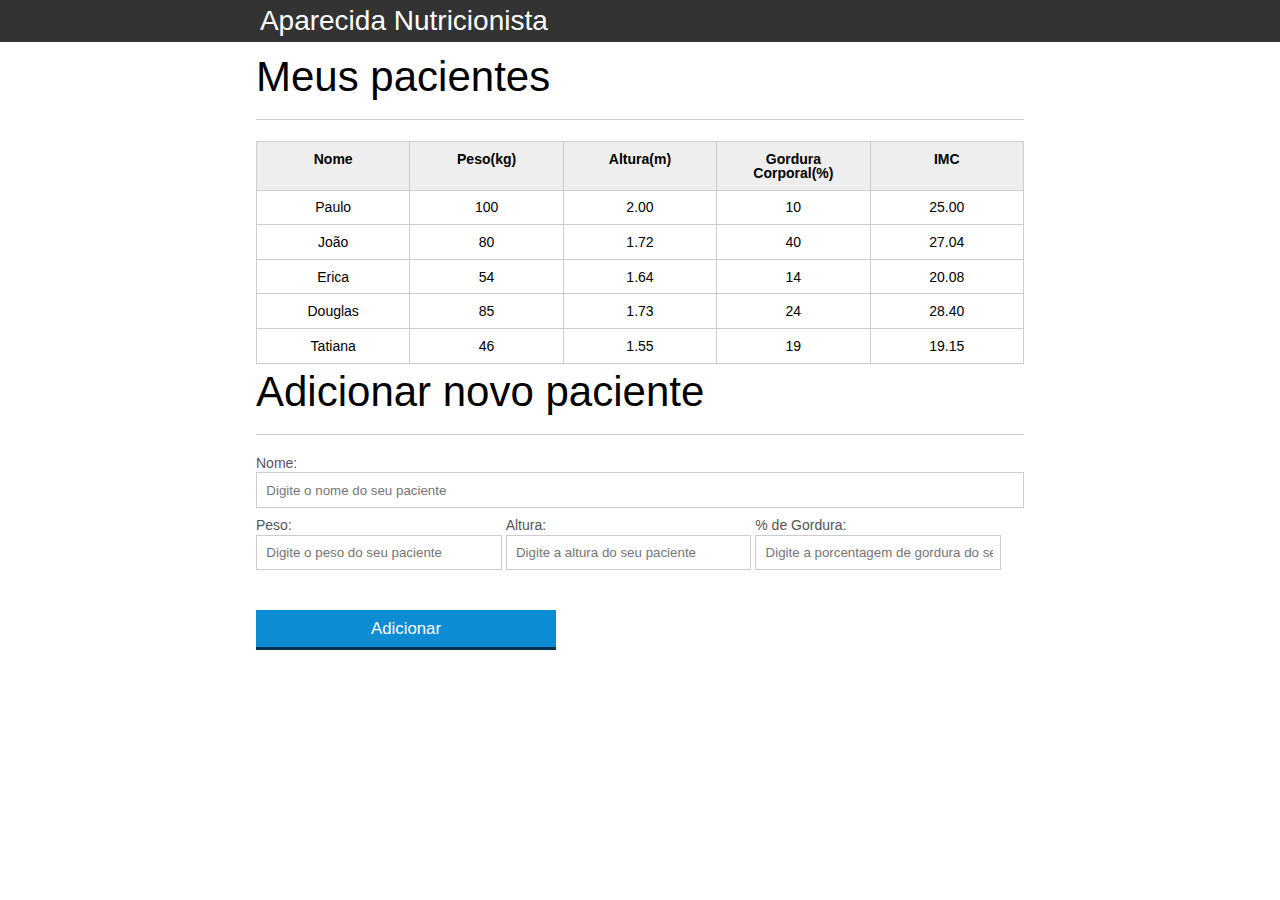
==== introducao-javascript/index.html @ 803db5d1 "Update index.html" ====
<!DOCTYPE html>
<html lang="pt-br">
	<head>
		<meta charset="UTF-8">
		<title>Aparecida Nutrição</title>
		<link rel="icon" href="favicon.ico" type="image/x-icon">
		<link rel="stylesheet" type="text/css" href="css/reset.css">
		<link rel="stylesheet" type="text/css" href="css/index.css">

	</head>
	<body>

		<header>
			<div class="container">
				<h1 class="titulo">Aparecida Nutrição</h1>
			</div>
		</header>
		<main>
			<section class="container">
				<h2>Meus pacientes</h2>
				<table>
					<thead>
						<tr>
							<th>Nome</th>
							<th>Peso(kg)</th>
							<th>Altura(m)</th>
							<th>Gordura Corporal(%)</th>
							<th>IMC</th>
						</tr>
					</thead>
					<tbody id="tabela-pacientes">
						<tr class="paciente"  id = "paciente_1" >
							<td class="info_nome">Paulo</td>
							<td class="info_peso">100</td>
							<td class="info_altura">2.00</td>
							<td class="info_gordura">10</td>
							<td class="info_imc">0</td>
						</tr>

						<tr class="paciente" id="paciente_2" >
							<td class="info_nome">João</td>
							<td class="info_peso">80</td>
							<td class="info_altura">1.72</td>
							<td class="info_gordura">40</td>
							<td class="info_imc">0</td>
						</tr>

						<tr class="paciente" id = "paciente_3" >
							<td class="info_nome">Erica</td>
							<td class="info_peso">54</td>
							<td class="info_altura">1.64</td>
							<td class="info_gordura">14</td>
							<td class="info_imc">0</td>
						</tr>

						<tr class="paciente" id = "paciente_4">
							<td class="info_nome">Douglas</td>
							<td class="info_peso">85</td>
							<td class="info_altura">1.73</td>
							<td class="info_gordura">24</td>
							<td class="info_imc">0</td>
						</tr>
						<tr class="paciente" id = "paciente_5" >
							<td class="info_nome">Tatiana</td>
							<td class="info_peso">46</td>
							<td class="info_altura">1.55</td>
							<td class="info_gordura">19</td>
							<td class="info_imc">0</td>
						</tr>
					</tbody>
				</table>

			</section>
		</main>

		
		<section class="container">
			<h2 id="titulo-form">Adicionar novo paciente</h2>
			<form id="form-adiciona">
				<div>
					<label for="nome">Nome:</label>
					<input id="nome" name="nome" type="text" placeholder="Digite o nome do seu paciente" class="campo">
				</div> 
				<div class="grupo">
					<label for="peso">Peso:</label>
					<input id="peso" name="peso" type="text" placeholder="Digite o peso do seu paciente" class="campo campo-medio">
				</div>
				<div class="grupo">
					<label for="altura">Altura:</label>
					<input id="altura" name="altura" type="text" placeholder="Digite a altura do seu paciente" class="campo campo-medio">
				</div>
				<div class="grupo">
					<label for="gordura">% de Gordura:</label>
					<input id="gordura" type="text" placeholder="Digite a porcentagem de gordura do seu paciente" class="campo campo-medio">
				</div>

				<button id="adicionar-paciente" class="botao bto-principal">Adicionar</button>
			</form>
		</section>


		<script src="js/pag_inicial.js"></script>
		<script src="js/envio_dados.js"></script>

	</body>
</html>
---- introducao-javascript/css/index.css ----
*{
	box-sizing: border-box;
 }

body{
	font-family: "Helvetica Neue", "Helvetica", Helvetica, Arial, sans-serif;
	font-size: 14px;
}

header{
	background-color: #333;
	height: 3em;
	color: #FFF;
	margin-bottom: 1em;
}

header h1{
	font-size: 2em;
	display:inline-block;
	vertical-align:	middle;
}
header h2{
	font-size: 2em;
	display:inline-block;
	vertical-align:	middle;
}

header .container:before{
	content: '';
	display:inline-block;
	height: 100%;
	vertical-align:	middle;
}

.container{
	width: 60%;
	height: 100%;
	margin: 0 auto;
}

section{
	margin: 2em 0;
	overflow: hidden;
}

section h2{
	font-size: 3em;
	display: block;
	padding-bottom: .5em;
	border-bottom: 1px solid #ccc;
	margin-bottom: .5em;
}

table{
	width: 100%;
	margin-bottom : .5em;
    table-layout: fixed;

}

td, th {
	padding: .7em;
	margin: 0;
	border: 1px solid #ccc;
	text-align: center;
}

th{
	font-weight: bold;
	background-color: #EEE;
}

label{
	color: #555;
	display: block;
	margin-bottom: .2em;
}

.campo{
	display: block;
	margin: 0;
	padding-bottom: 1em;
	width: 100%;
	border: 1px solid #ccc;
	padding: .7em;
	
}


.campo-medio{
	display: inline-block;
	padding-right: .5em;
}

.grupo{
	width: 32%;
	display: inline-block;
	padding: 10px 0px;
}

button{
	padding: .5em 2em;
	border: 0;
	border-bottom: 3px solid;
	font-size: 1.2em;
	cursor: pointer;
	margin: 0;
	margin-top: -3px;
	color: #fff;
	background-color:#0c8cd3;
	border-color: #04324c;
	width: 20%;
    display: block;
    clear: both;
    margin: 10px 0px;

}

button:active{
	margin-top:0px;
	border: 0;
}

button[disabled=disabled], button:disabled {
    background-color: gray;
	border-color: darkgray;

}

#adicionar-paciente{
    margin-top: 30px;
	min-width: 300px;
	max-width: 600px;
}

.campo-invalido{
	border: 1px solid red;
}

.linhaPar{
	background-color: lightgrey;
}

.calculoInvalido {
	background-color: lightcoral;
}
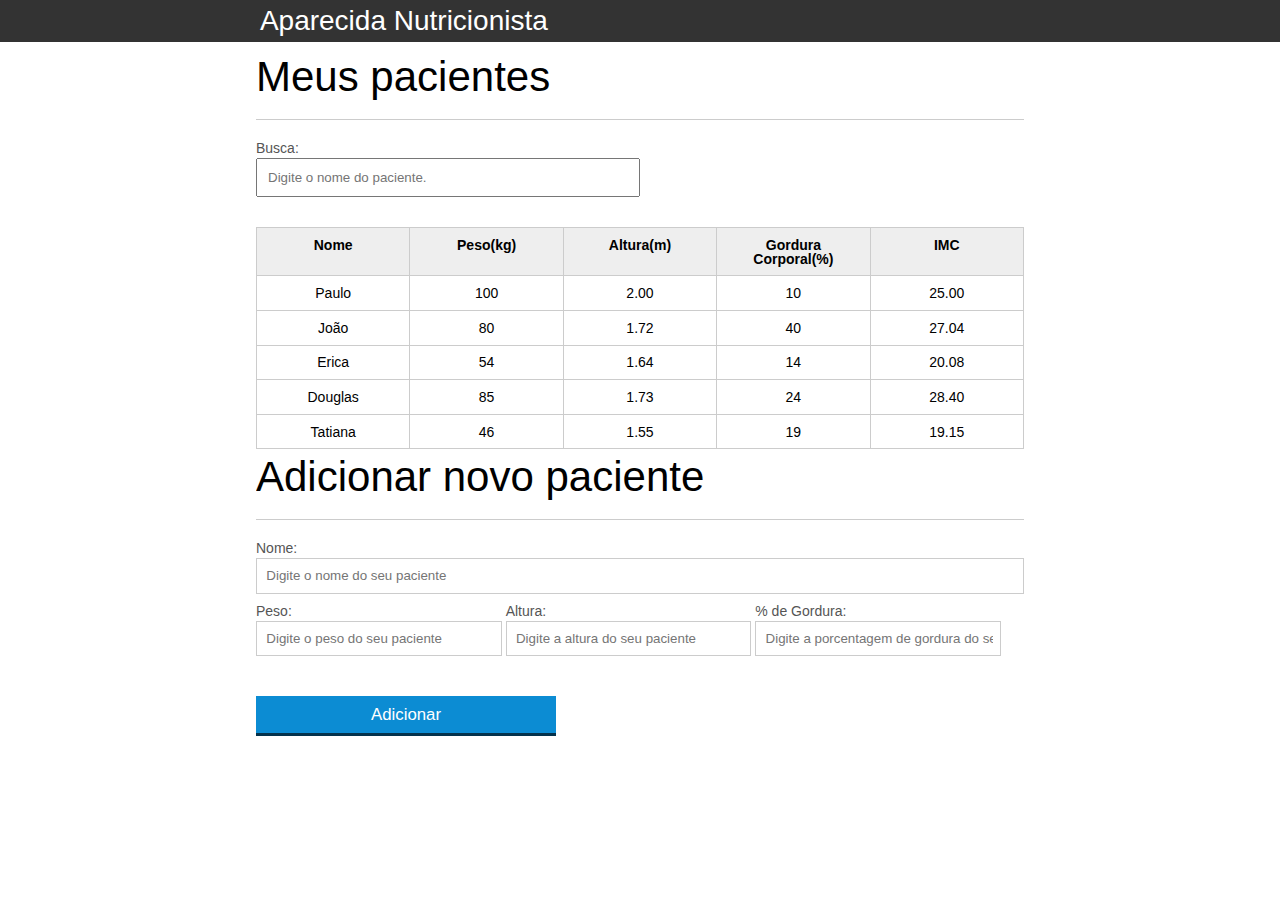
==== commit 29f3968a: "Implementação de filtro de busca" ====
--- a/introducao-javascript/index.html
+++ b/introducao-javascript/index.html
@@ -18,6 +18,8 @@
 		<main>
 			<section class="container">
 				<h2>Meus pacientes</h2>
+				<label for="filtrar-tabela">Busca:</label>
+				<input type="text" name="filtro" id ="filtrar-tabela" placeholder="Digite o nome do paciente.">
 				<table>
 					<thead>
 						<tr>
@@ -76,6 +78,11 @@
 		
 		<section class="container">
 			<h2 id="titulo-form">Adicionar novo paciente</h2>
+			<ul id="mensagem-erro">
+				
+
+			</ul>
+			</span>
 			<form id="form-adiciona">
 				<div>
 					<label for="nome">Nome:</label>
@@ -101,6 +108,7 @@
 
 		<script src="js/pag_inicial.js"></script>
 		<script src="js/envio_dados.js"></script>
+		<script src="js/removePaciente.js"></script>
 
 	</body>
 </html>
--- a/introducao-javascript/css/index.css
+++ b/introducao-javascript/css/index.css
@@ -143,4 +143,19 @@
 
 .calculoInvalido {
 	background-color: lightcoral;
-}+}
+#mensagem-erro{
+	color: red;
+	font-size: 1.3em;
+}
+
+.fadeOut {
+	opacity: 0;
+	transition: 0.5s;
+}
+#filtrar-tabela{
+	padding:10px;
+	margin-bottom:30px;
+	width : 50%;
+}
+
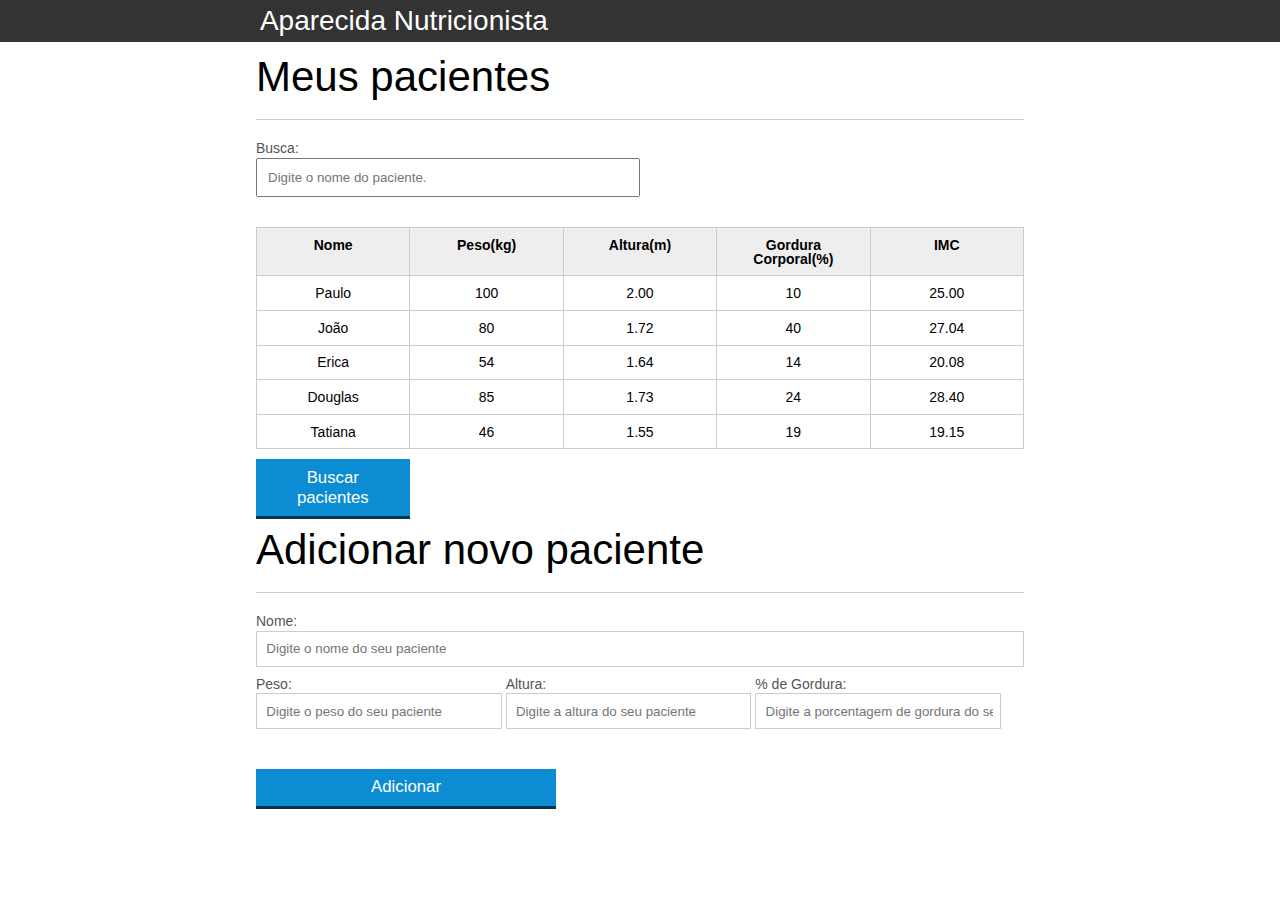
==== commit 71b2e3a3: "Adicionar pacientes externos" ====
--- a/introducao-javascript/index.html
+++ b/introducao-javascript/index.html
@@ -71,7 +71,7 @@
 						</tr>
 					</tbody>
 				</table>
-
+				<button id="buscar-paciente" class="botao bto-principal">Buscar pacientes</button>
 			</section>
 		</main>
 
@@ -109,6 +109,6 @@
 		<script src="js/pag_inicial.js"></script>
 		<script src="js/envio_dados.js"></script>
 		<script src="js/removePaciente.js"></script>
-
+		<script src="js/filtra.js"></script>
 	</body>
 </html>
--- a/introducao-javascript/css/index.css
+++ b/introducao-javascript/css/index.css
@@ -158,4 +158,7 @@
 	margin-bottom:30px;
 	width : 50%;
 }
+.invisivel{
+	display:none;
+}
 
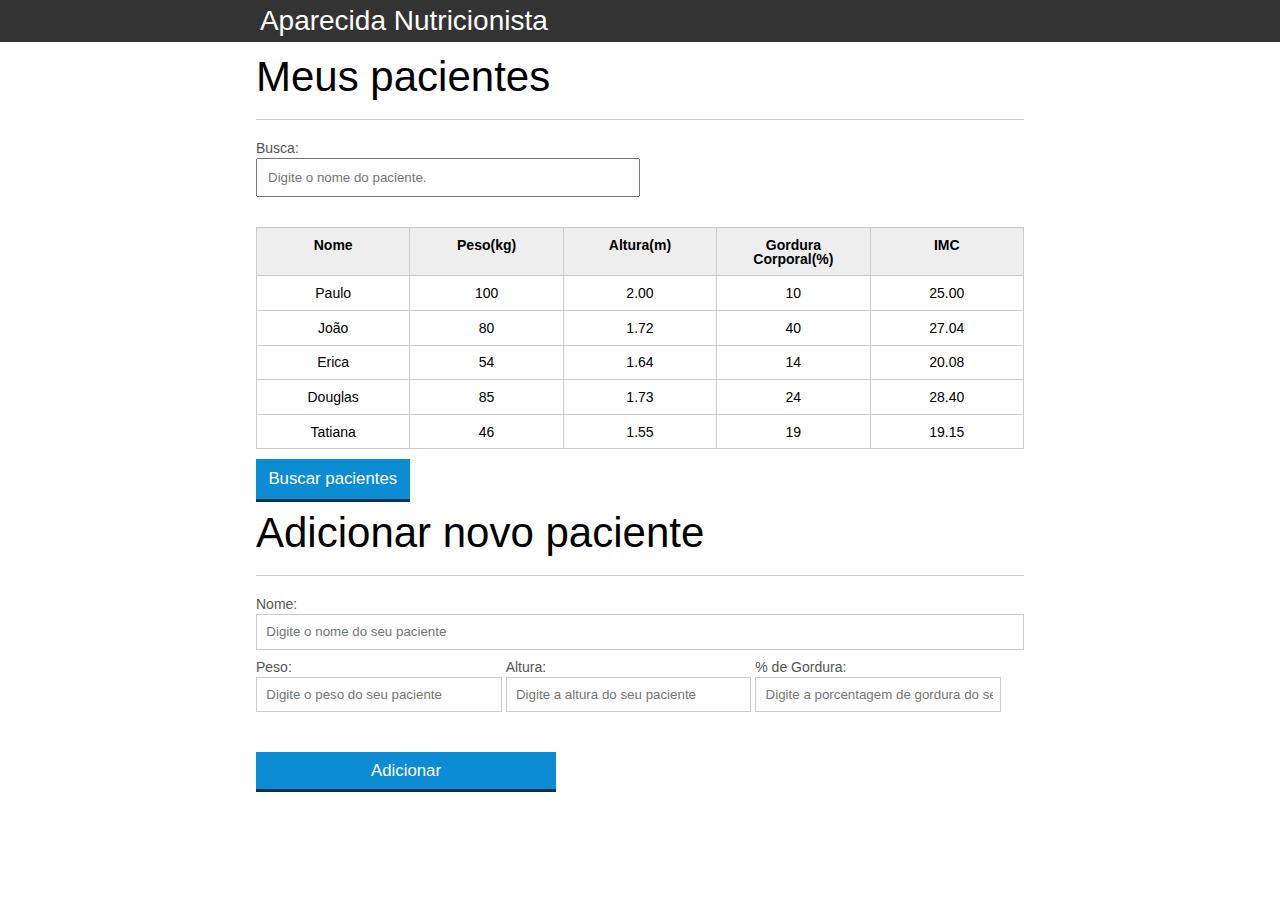
==== commit 3659ecdd: "Adicionando aviso em caso de erro" ====
--- a/introducao-javascript/index.html
+++ b/introducao-javascript/index.html
@@ -71,7 +71,8 @@
 						</tr>
 					</tbody>
 				</table>
-				<button id="buscar-paciente" class="botao bto-principal">Buscar pacientes</button>
+				<span id = "erro-ajax" class = "invisivel">Erro ao buscar pacientes</span>
+				<button id="buscar-pacientes" class="botao bto-principal">Buscar pacientes</button>
 			</section>
 		</main>
 
@@ -110,5 +111,6 @@
 		<script src="js/envio_dados.js"></script>
 		<script src="js/removePaciente.js"></script>
 		<script src="js/filtra.js"></script>
+		<script src="js/adicionarPacienteExterno.js"></script>
 	</body>
 </html>
--- a/introducao-javascript/css/index.css
+++ b/introducao-javascript/css/index.css
@@ -161,4 +161,7 @@
 .invisivel{
 	display:none;
 }
+#buscar-pacientes{
+	padding : 10px;
+}
 
